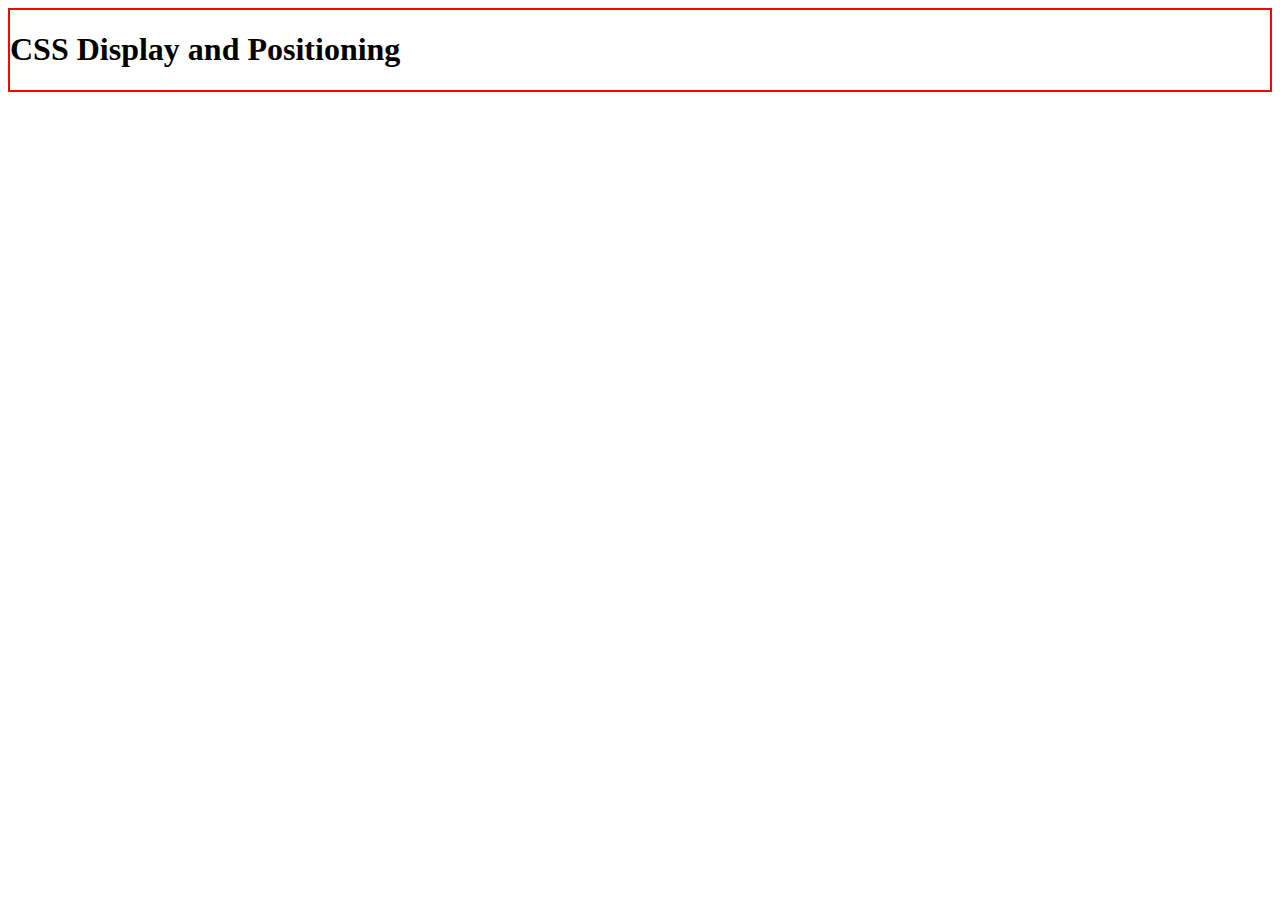
==== index.html @ 6726fa88 "[style] add bordert to webpage" ====
<!DOCTYPE html>
<html lang="en">
<head>
    <meta charset="UTF-8">
    <meta name="viewport" content="width=device-width, initial-scale=1.0">
    <title>CSS Display and Positioning</title>
    <link rel="stylesheet" href="style.css">
</head>
<body>
    <div class="container">
        <h1>CSS Display and Positioning</h1>
    </div>
</body>
</html>
---- style.css ----
.container {
    border: 2px solid red;
}
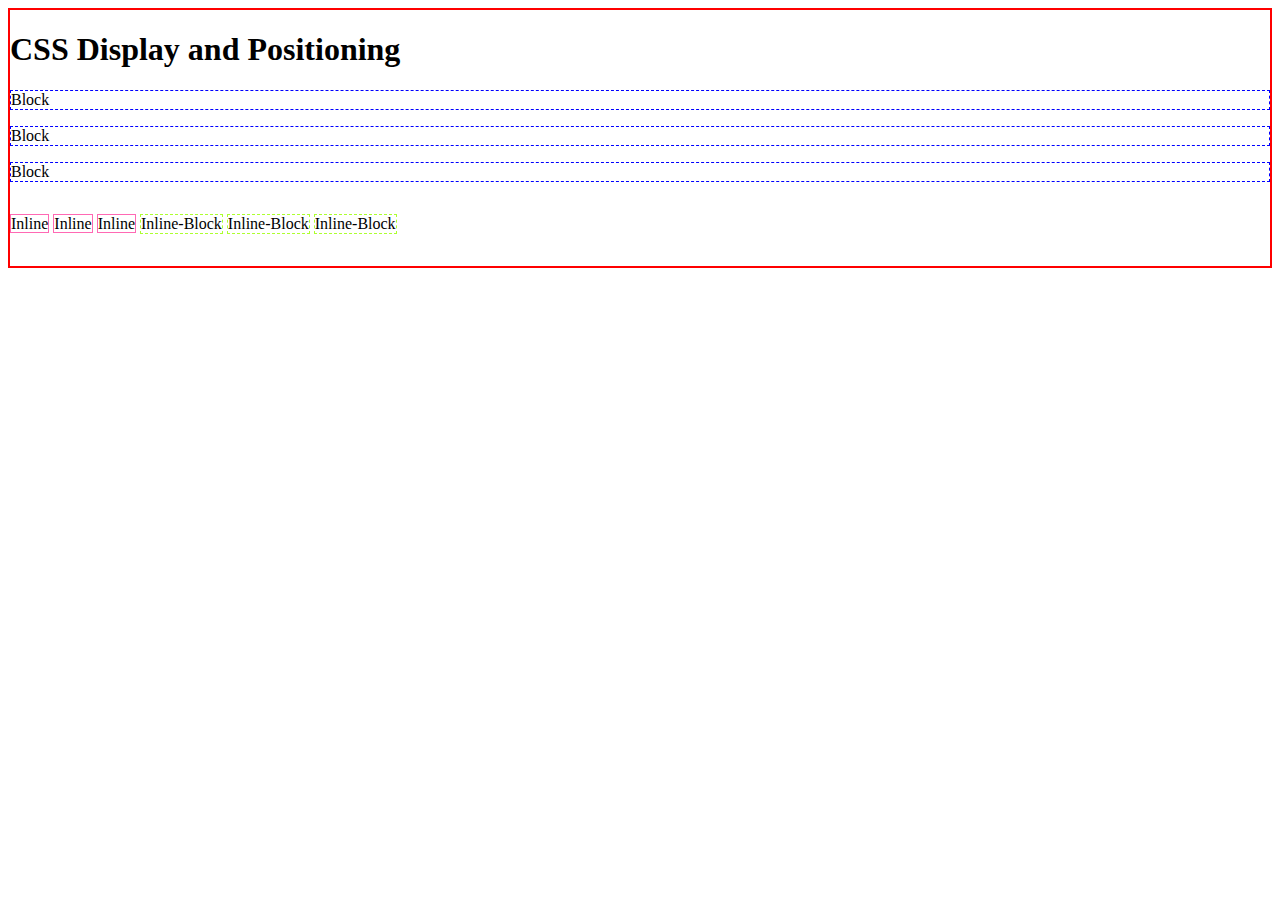
==== commit 89203ca1: "[style] created stylesheet" ====
--- a/index.html
+++ b/index.html
@@ -9,6 +9,19 @@
 <body>
     <div class="container">
         <h1>CSS Display and Positioning</h1>
+        <p class="one">Block</p>
+        <p class="one">Block</p>
+        <p class="one">Block</p>
+
+        <p class="two">Inline</p>
+        <p class="two">Inline</p>
+        <p class="two">Inline</p>
+
+        <p class="three">Inline-Block</p>
+        <p class="three">Inline-Block</p>
+        <p class="three">Inline-Block</p>
+
+        <p class="four"></p>
     </div>
 </body>
 </html>--- a/style.css
+++ b/style.css
@@ -1,3 +1,22 @@
 .container {
     border: 2px solid red;
+}
+
+.one {
+    display: block;
+    border: 1px dashed blue;
+}
+
+.two {
+    display: inline;
+    border: 1px solid hotpink;
+}
+
+.three {
+    display: inline-block;
+    border: 1px dashed greenyellow;
+}
+
+.four {
+    display: hidden;
 }